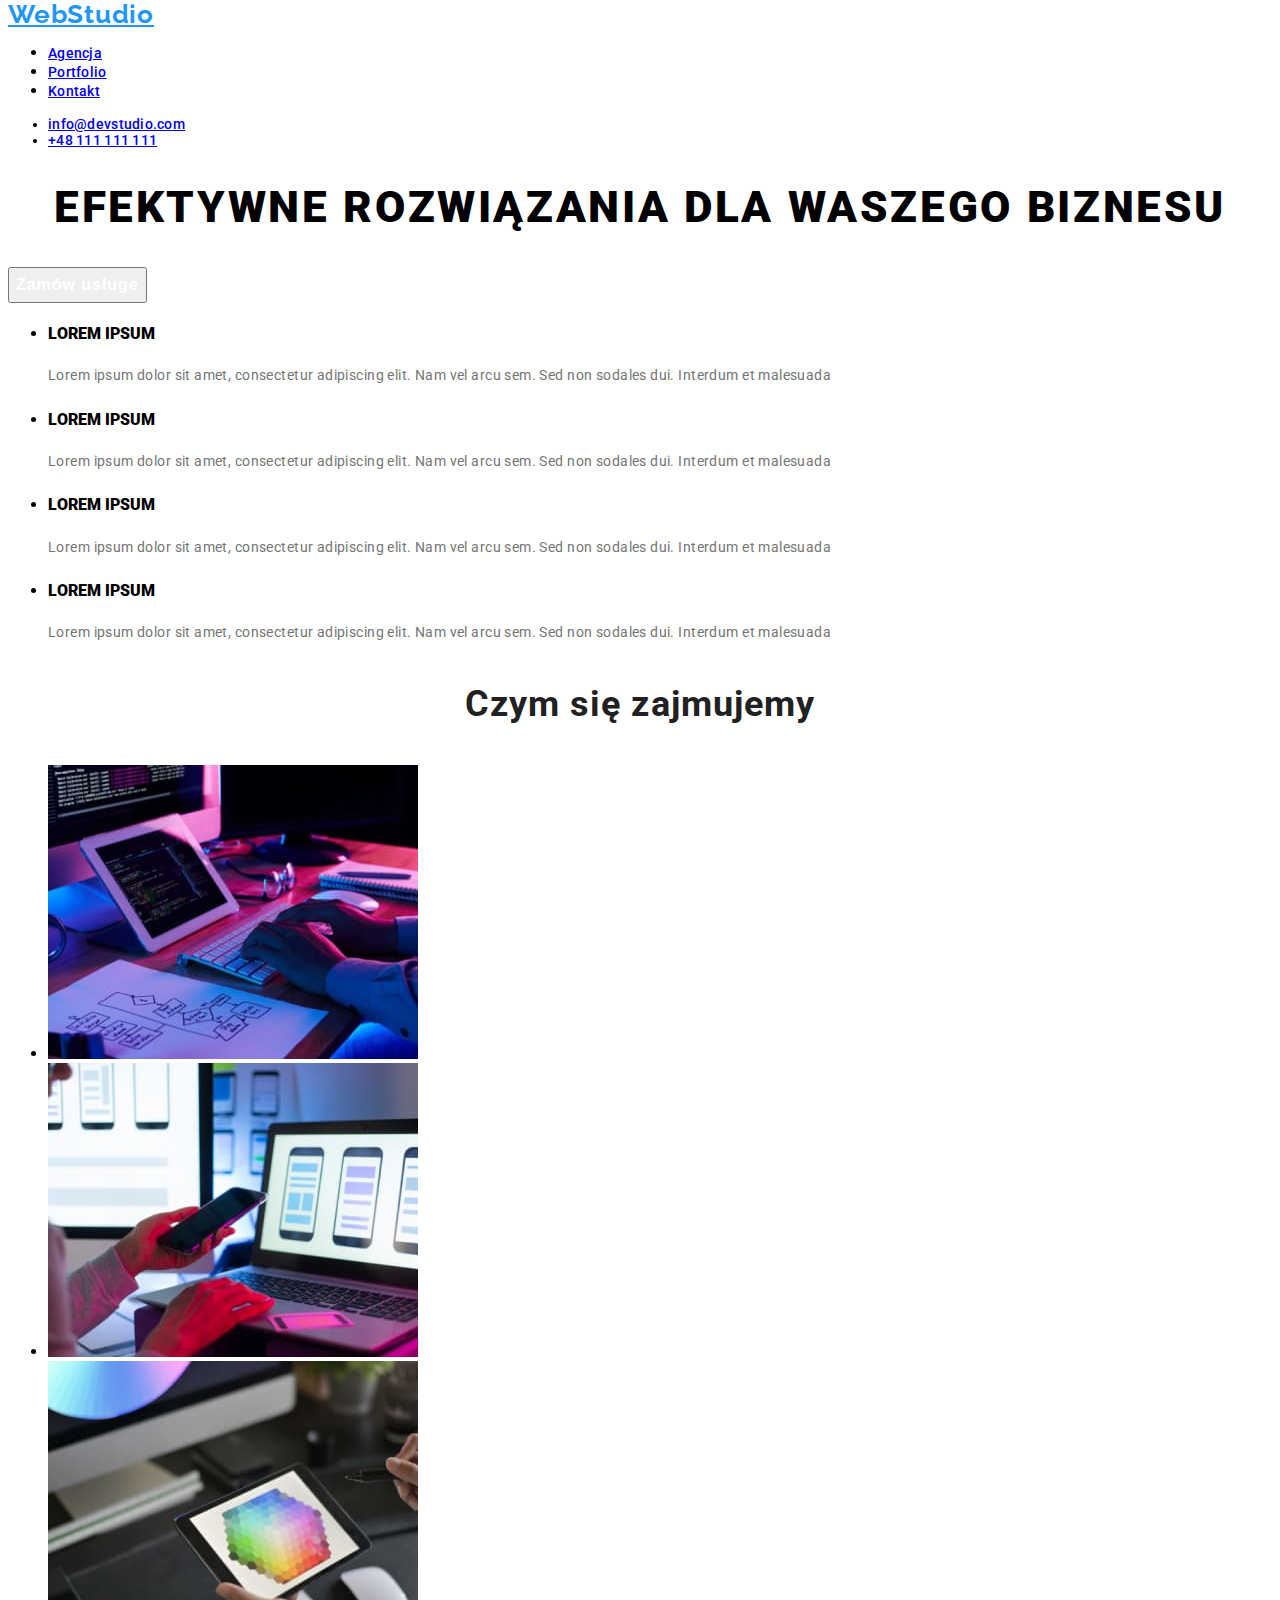
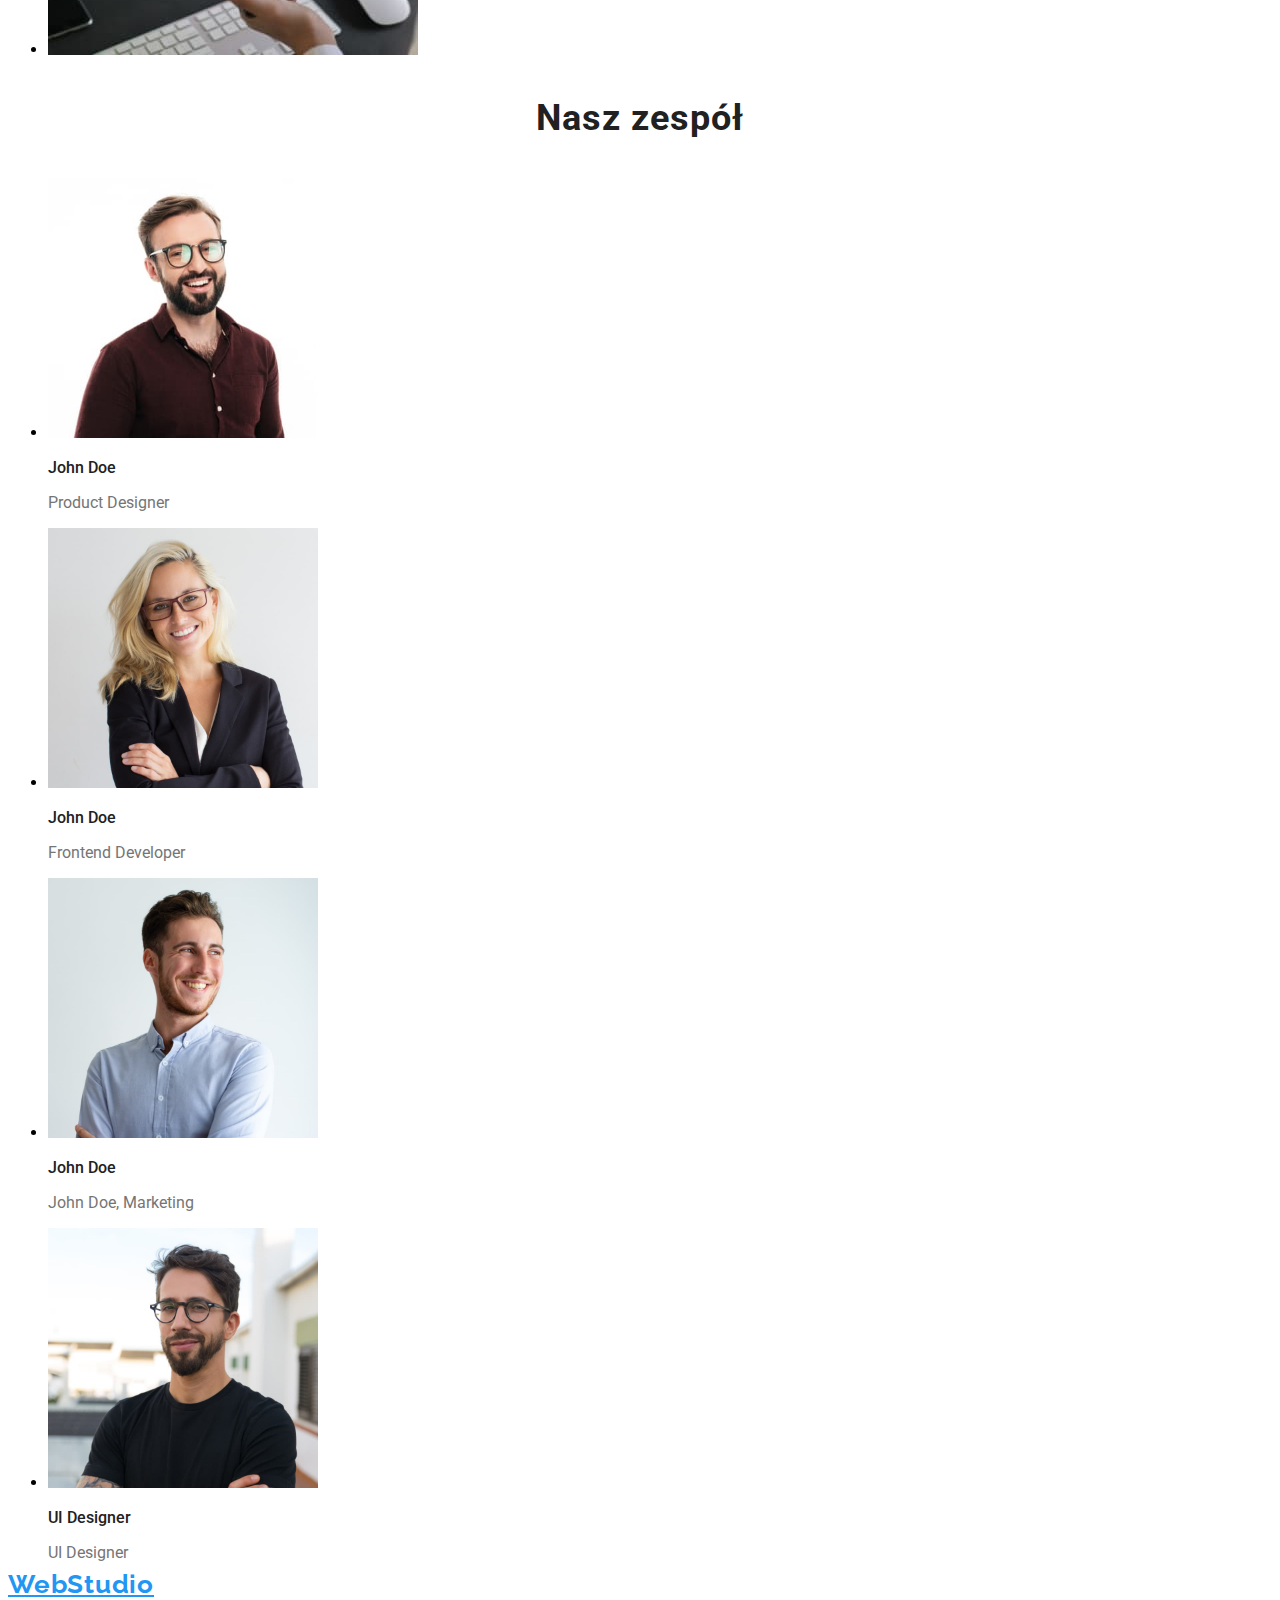
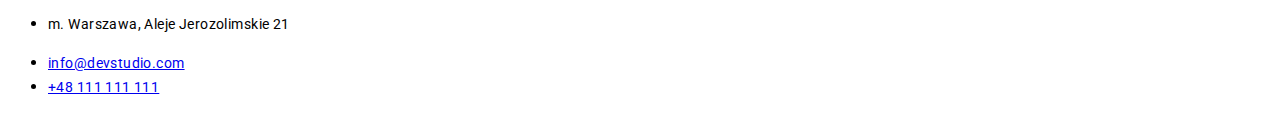
==== index.html @ eb228b07 "finished" ====
<!DOCTYPE html>
<html lang="pl">
  <head>
    <meta charset="UTF-8" />
    <meta http-equiv="X-UA-Compatible" content="IE=edge" />
    <meta name="viewport" content="width=device-width, initial-scale=1.0" />
    <title>Document</title>   
    <link rel="preconnect" href="https://fonts.googleapis.com">
<link rel="preconnect" href="https://fonts.gstatic.com" crossorigin>
<link href="https://fonts.googleapis.com/css2?family=Raleway:wght@700&family=Roboto:wght@400;500;700;900&display=swap" rel="stylesheet">
     <link rel="stylesheet" href="/css/style.css">    
  </head>


  <body>
    <header class="header">
      <a class="navigation-logo" href="WebStudio">WebStudio</a>
      <nav class="navigation">
        <ul class="navigation-list">
          <li class="navigation-list-item">
            <a class="navigation-list-link" href="#">Agencja</a>
          </li>
          <li class="navigation-list-item">
            <a class="navigation-list-link" href="#">Portfolio</a>
          </li>
          <li class="navigation-list-item">
            <a class="navigation-list-link" href="#">Kontakt</a>
          </li>
        </ul>
      </nav>
      <address class="address">
        <ul class="navigation-address">
          <li class="navigation-address-item">
            <a class="address-mail" href="mailto:info@devstudio.com">info@devstudio.com</a>
          </li>
          <li class="navigation-address-item">
            <a class="address-phone-number" href="tel:+48111111111">+48 111 111 111</a>
          </li>
        </ul>
      </address>      
    </header>

    <main>
      <section>
        <div class="button">
          <h1 class="main-header">EFEKTYWNE ROZWIĄZANIA DLA WASZEGO BIZNESU</h1>
        </div>
        <button class="model-btn" type="button">Zamów usługe</button>
      </section>

      <section class="navigation-advantages">
        <ul class="navigation-advantages-list">
          <li class="navigation-advantages-item">
            <h4 clas="navigation-advantages-h4"><b>LOREM IPSUM</b></h4>
            <p class="navigation-advantages-p">
              Lorem ipsum dolor sit amet, consectetur adipiscing elit. Nam vel
              arcu sem. Sed non sodales dui. Interdum et malesuada
            </p>
          </li>
          <li class="navigation-advantages-item">
            <h4 clas="navigation-advantages-h4"><b>LOREM IPSUM</b></h4>
            <p class="navigation-advantages-p">
              Lorem ipsum dolor sit amet, consectetur adipiscing elit. Nam vel
              arcu sem. Sed non sodales dui. Interdum et malesuada
            </p>
          </li>
          <li class="navigation-advantages-item">
            <h4 clas="navigation-advantages-h4"><b>LOREM IPSUM</b></h4>
            <p class="navigation-advantages-p">
              Lorem ipsum dolor sit amet, consectetur adipiscing elit. Nam vel
              arcu sem. Sed non sodales dui. Interdum et malesuada
            </p>
          </li>
          <li class="navigation-advantages-item">
            <h4 clas="navigation-advantages-h4"><b>LOREM IPSUM</b></h4>
            <p class="navigation-advantages-p">
              Lorem ipsum dolor sit amet, consectetur adipiscing elit. Nam vel
              arcu sem. Sed non sodales dui. Interdum et malesuada
            </p>
          </li>
        </ul>
      </section>

      <section class="what-we-do">
        <h2 class="secondary-header">Czym się zajmujemy</h2>
        <ul class="what-we-do-list">
          <li class="what-we-do-item">
            <img class="what-we-do-list-photo" src="images/image1.jpg" alt="kodowanie" width="370" height="294">
          </li>
          <li class="what-we-do-item">
            <img class="what-we-do-list-photo" src="images/image2.jpg" alt="tworzenie aplikacji" width="370" height="294">
          </li class="what-we-do-item">
          <li>
            <img class="what-we-do-list-photo" src="images/image3.jpg" alt="ustawianie kolorów" width="370" height="294">
          </li>
        </ul>
      </section>

      <section class="staff">
        <h2 class="secondary-header">Nasz zespół</h2>
        <ul class="staff-list">
            <li class="staff-list-item">
                <img class="staff-list-img" src="images/image4.jpg" alt="John Doe, Product Designer" width="270" height="260">
                <h3 class="third-header">John Doe</h3>
                <p class="staff_p">Product Designer</p>
            </li>
            <li class="staff-list-item">
                <img class="staff-list-img" src="images/image5.jpg" alt="John Doe, Frontend Developer" width="270" height="260">
                <h3 class="third-header">John Doe</h3>
                <p class="staff_p">Frontend Developer</p>
            </li>
            <li class="staff-list-item">
                <img class="staff-list-img" src="images/image6.jpg" alt="John Doe, Marketing" width="270" height="260">
                <h3 class="third-header">John Doe</h3>
                <p class="staff_p">John Doe, Marketing</p>
            </li>
            <li class="staff-list-item">
                <img class="staff-list-img" src="images/image7.jpg" alt="John Doe, UI Designer" width="270" height="260">
                <h3 class="third-header">UI Designer</h3>
                <p class="staff_p">UI Designer</p>
            </li>
        </ul>        
      </section>
    </main>

    <footer class="footer">
        <a class="navigation-logo" href="WebStudio">WebStudio</a>
      <address class="footer_address">
        <ul class="footer_list">
          <li class="footer_list_item"><p class="footer-address">m. Warszawa, Aleje Jerozolimskie 21</p></li>
          <li class="footer_list_item"><a class="footet-mail" href="mailto:info@devstudio.com">info@devstudio.com</a></li>
          <li class="footer_list_item"><a class="footet-mail" href="tel:+48111111111">+48 111 111 111</a></li>
        </ul>
      </address>
    </footer>
  </body>
</html>
---- css/style.css ----
:root{
    --font-family: 'Roboto', sans-serif;
    --secondary-font:'Raleway', sans-serif;
    --main-color: #2196F3;
}

body{
   font-family: var(--font-family); 
}

/*================COMPONENTS================ */
.model-btn{
    /* font-family: Roboto;     */
    font-weight: bold;
    font-size: 16px;
    line-height: 1.875;

    /* identical to box height, or 187% */
    display: flex;
    align-items: center;
    text-align: center;
    letter-spacing: 0.06em;

    color: #FFFFFF;
}

.secondary-header{
    /* font-family: Roboto; */
    font-style: normal;
    font-weight: bold;
    font-size: 36px;
    line-height: 1.666;
    text-align: center;
    letter-spacing: 0.03em;
    color: #212121;
}

/*================END COMPONENTS================ */


/*================HEADER================ */

.navigation-logo {
    font-family: var(--secondary-font);
    font-style: normal;
    font-weight: bold;
    font-size: 26px;
    line-height: 1.192px;    
    /* identical to box height */
    letter-spacing: 0.03em;    
    color: #2196F3;
}

.navigation-list-link,
.address{  
    /* font-family: Roboto;    */
    font-weight: 500;
    font-size: 14px;
    line-height: 1.143;
    letter-spacing: 0.02em;
    /* color: #2196F3; */
}



.navigation-list-link:hover,
.navigation-list-link:focus,
.address-mail:hover,
.address-mail:focus,
.address-phone-number:hover,
.address-phone-number:focus{
    color:var(--main-color);
}

.address{
    /* font-family: Roboto; */
    font-style: normal;   
}
/*================END HEADER================ */

/*================BUTTON================ */
.main-header{
/* font-family: Roboto; */
font-style: normal;
font-weight: 900;
font-size: 44px;
line-height: 1.364;

/* or 136% */
text-align: center;
letter-spacing: 0.06em;
text-transform: uppercase;

/* color: #FFFFFF; */
}
/*================END BUTTON================ */

/*================NASZE ATUTY================ */
.navigation-advantages-h4{
    /* font-family: Roboto; */
    font-style: normal;
    font-weight: bold;
    font-size: 14px;
    line-height: 1.43px;
    letter-spacing: 0.03em;
    text-transform: uppercase;
    color: #212121;

}
.navigation-advantages-p{
    /* font-family: Roboto; */
    font-style: normal;
    font-weight: normal;
    font-size: 14px;
    line-height: 1.714;
    /* or 171% */
    letter-spacing: 0.03em;
    color: #757575;
}

/*================END NASZE ATUTY================ */

/*================STAFF================ */

.third-header{   
    font-style: normal;
    font-weight: 500;
    font-size: 16px;
    line-height: 1.187;
    color: #212121;
}

.staff_p{   
    font-style: normal;
    font-weight: normal;
    font-size: 16px;
    line-height: 1.187;

    color: #757575;
}
/*================END STAFF================ */

/*================FOOTER================ */
.footer-address{    
    font-style: normal;
    font-weight: normal;
    font-size: 14px;
    line-height: 1.714;
    /* or 171% */
    letter-spacing: 0.03em;
    /* color: #FFFFFF; */
}

.footet-mail,
.footet-mail{    
    font-style: normal;
    font-weight: normal;
    font-size: 14px;
    line-height: 24px;
    /* or 171% */
    letter-spacing: 0.03em;
    /* color: rgba(255, 255, 255, 0.6); */
}
/*================END FOOTER================ */
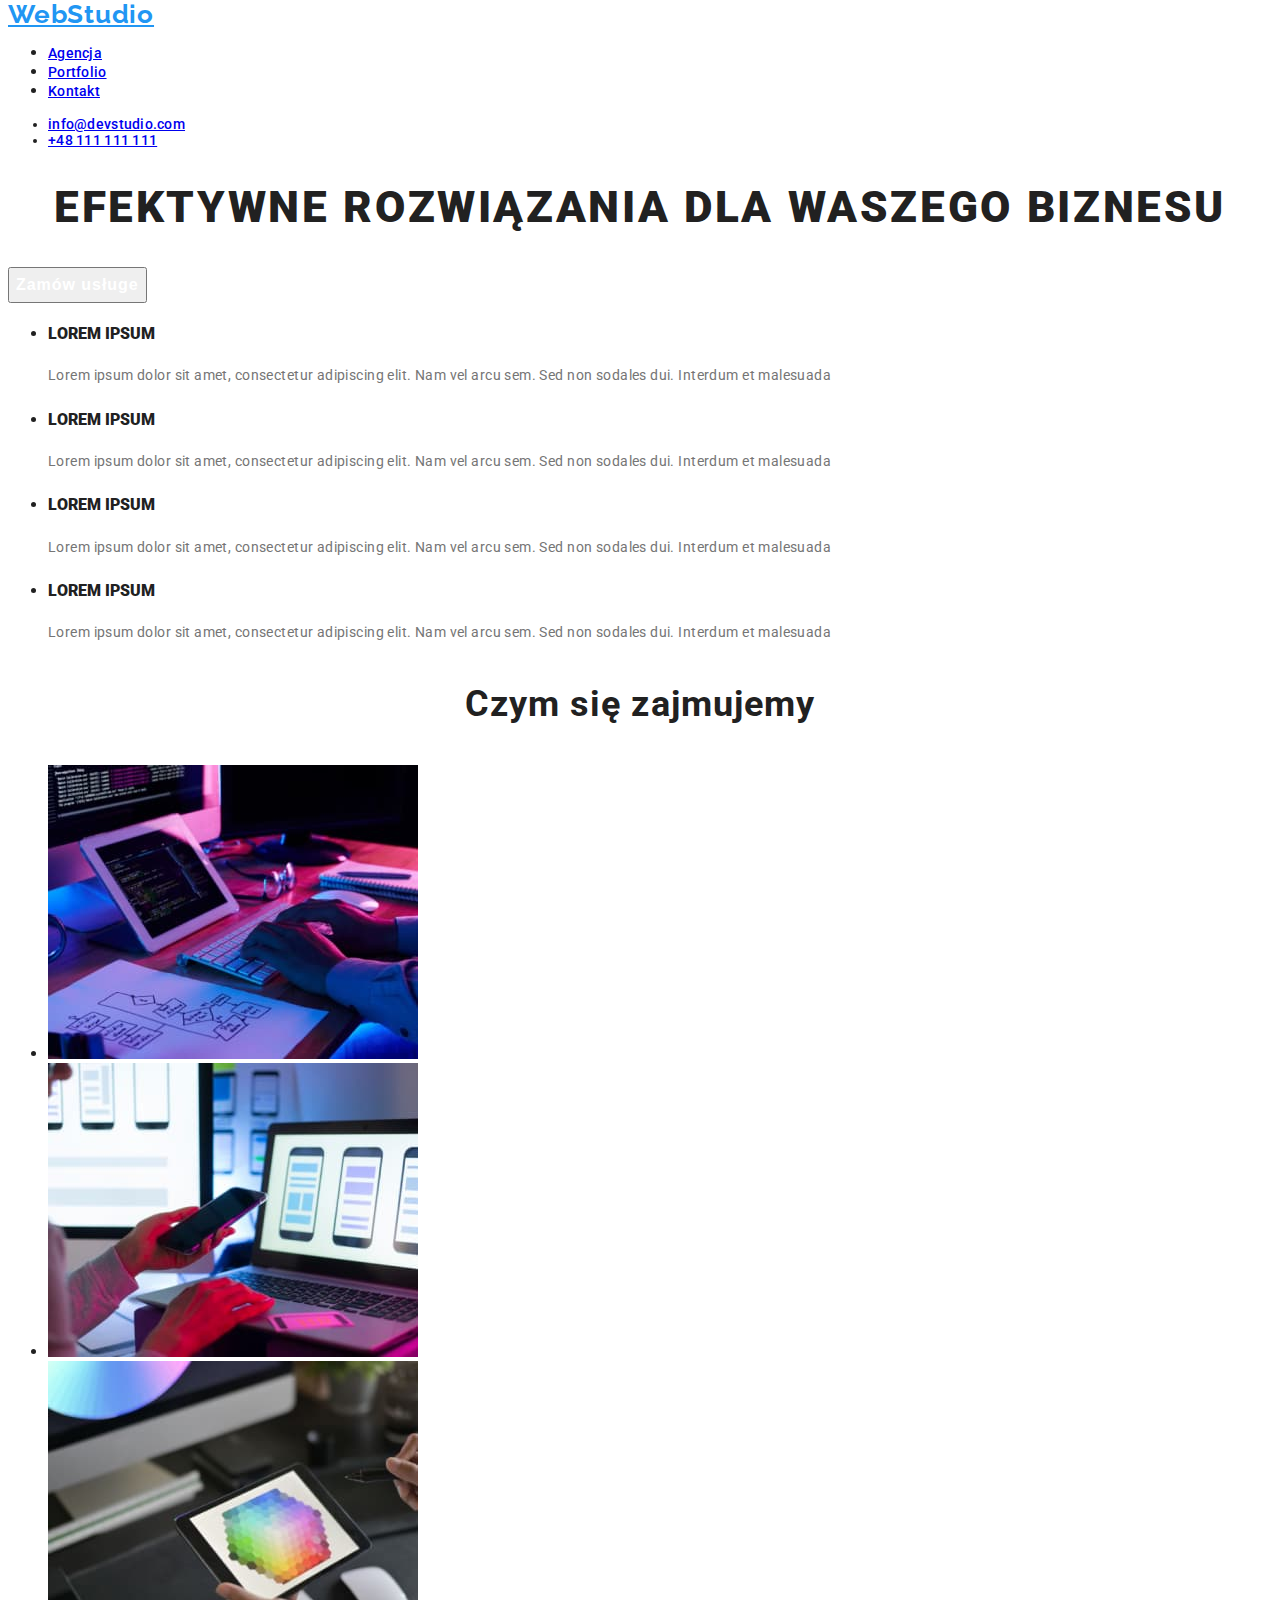
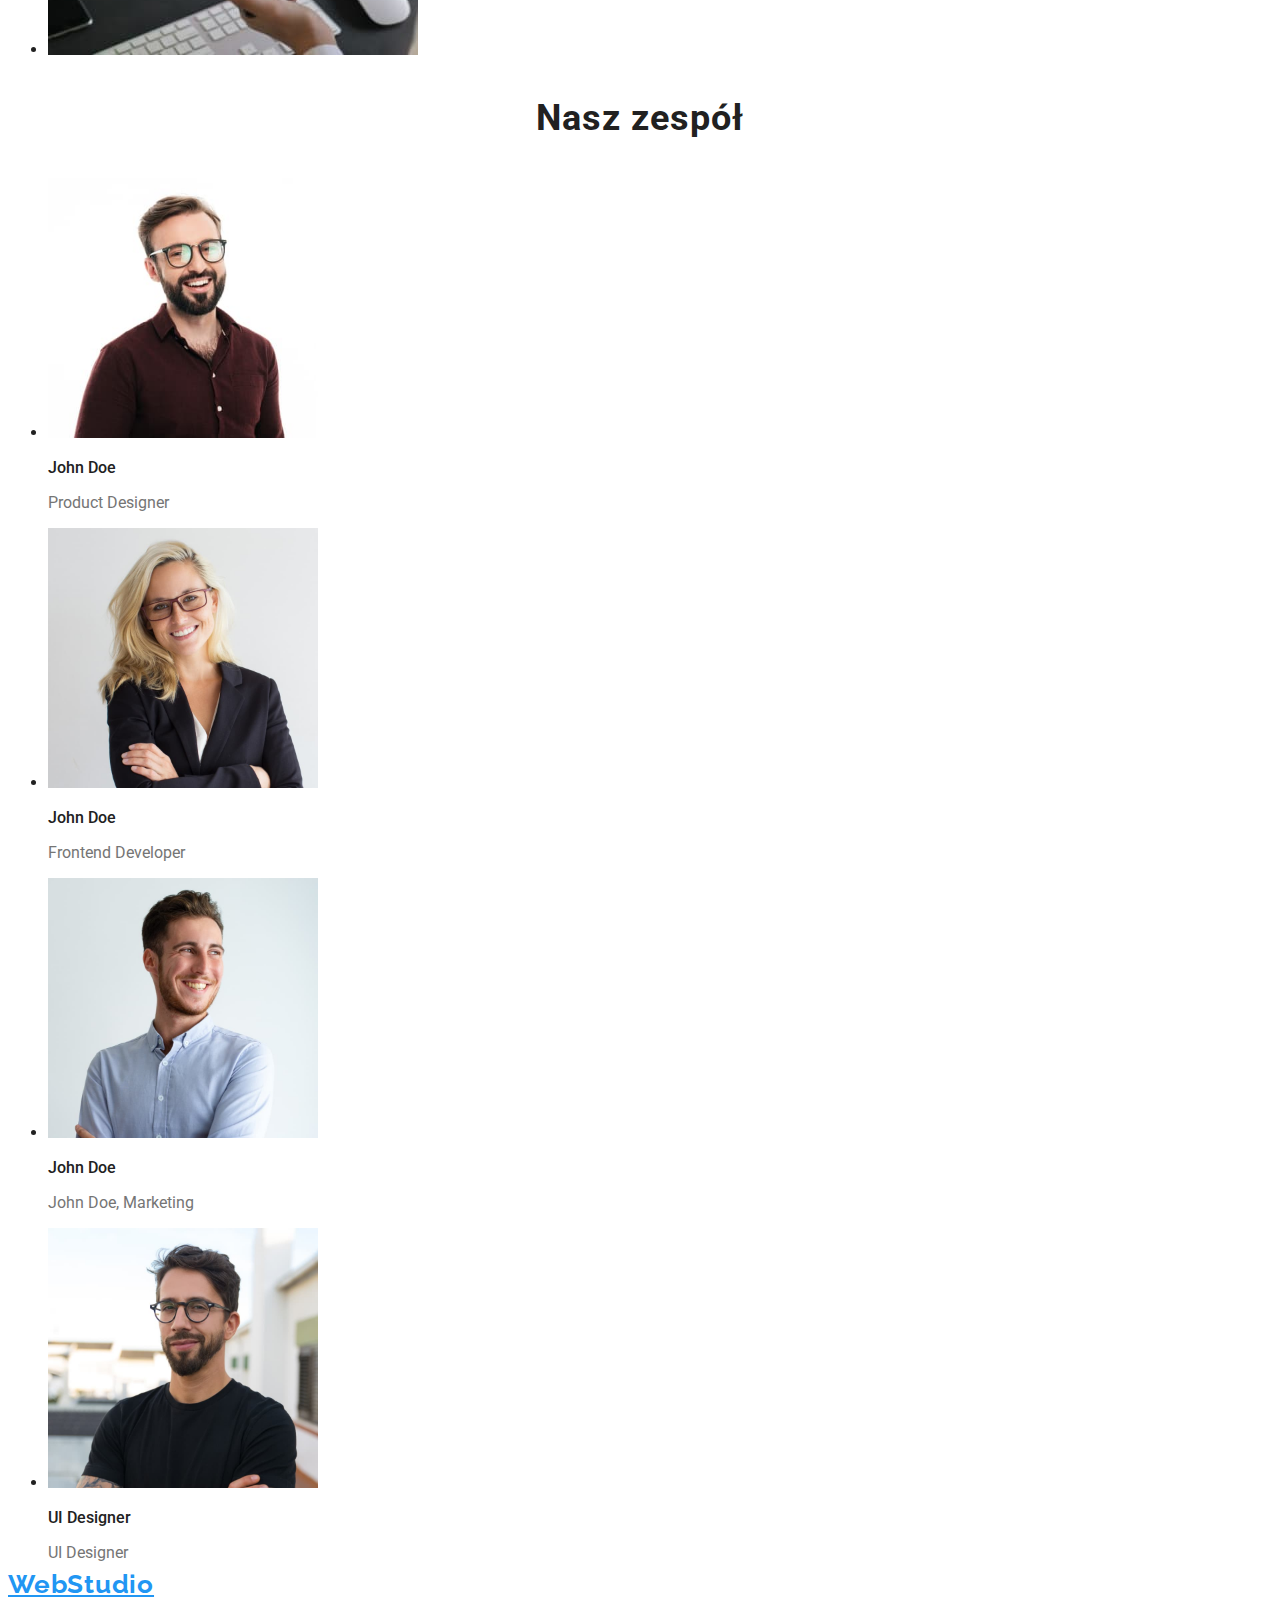
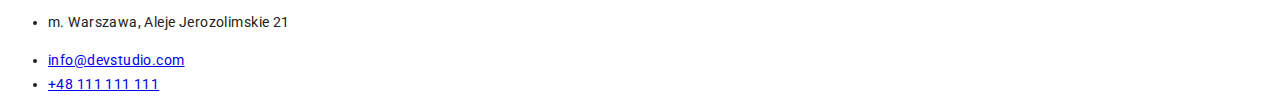
==== commit eb5fde08: "finished" ====
--- a/index.html
+++ b/index.html
@@ -6,8 +6,8 @@
     <meta name="viewport" content="width=device-width, initial-scale=1.0" />
     <title>Document</title>   
     <link rel="preconnect" href="https://fonts.googleapis.com">
-<link rel="preconnect" href="https://fonts.gstatic.com" crossorigin>
-<link href="https://fonts.googleapis.com/css2?family=Raleway:wght@700&family=Roboto:wght@400;500;700;900&display=swap" rel="stylesheet">
+    <link rel="preconnect" href="https://fonts.gstatic.com" crossorigin>
+    <link href="https://fonts.googleapis.com/css2?family=Raleway:wght@700&family=Roboto:wght@400;500;700;900&display=swap" rel="stylesheet">
      <link rel="stylesheet" href="/css/style.css">    
   </head>
 
@@ -128,8 +128,8 @@
       <address class="footer_address">
         <ul class="footer_list">
           <li class="footer_list_item"><p class="footer-address">m. Warszawa, Aleje Jerozolimskie 21</p></li>
-          <li class="footer_list_item"><a class="footet-mail" href="mailto:info@devstudio.com">info@devstudio.com</a></li>
-          <li class="footer_list_item"><a class="footet-mail" href="tel:+48111111111">+48 111 111 111</a></li>
+          <li class="footer_list_item"><a class="footer-mail" href="mailto:info@devstudio.com">info@devstudio.com</a></li>
+          <li class="footer_list_item"><a class="footer-phone-number" href="tel:+48111111111">+48 111 111 111</a></li>
         </ul>
       </address>
     </footer>
--- a/css/style.css
+++ b/css/style.css
@@ -6,6 +6,7 @@
 
 body{
    font-family: var(--font-family); 
+   color: #212121;
 }
 
 /*================COMPONENTS================ */
@@ -68,7 +69,11 @@
 .address-mail:hover,
 .address-mail:focus,
 .address-phone-number:hover,
-.address-phone-number:focus{
+.address-phone-number:focus,
+.footer-mail:hover,
+.footer-mail:focus,
+.footer-phone-number:hover,
+.footer-phone-number:focus {
     color:var(--main-color);
 }
 
@@ -104,7 +109,7 @@
     line-height: 1.43px;
     letter-spacing: 0.03em;
     text-transform: uppercase;
-    color: #212121;
+    
 
 }
 .navigation-advantages-p{
@@ -127,7 +132,6 @@
     font-weight: 500;
     font-size: 16px;
     line-height: 1.187;
-    color: #212121;
 }
 
 .staff_p{   
@@ -141,24 +145,21 @@
 /*================END STAFF================ */
 
 /*================FOOTER================ */
-.footer-address{    
+.footer_list{    
     font-style: normal;
     font-weight: normal;
     font-size: 14px;
     line-height: 1.714;
     /* or 171% */
     letter-spacing: 0.03em;
-    /* color: #FFFFFF; */
+   
 }
+/* .footer-address{
+    color: #FFFFFF;
+} */
+/* .footer-mail,
+.footer-phone-number{
+color: rgba(255, 255, 255, 0.6);
+} */
 
-.footet-mail,
-.footet-mail{    
-    font-style: normal;
-    font-weight: normal;
-    font-size: 14px;
-    line-height: 24px;
-    /* or 171% */
-    letter-spacing: 0.03em;
-    /* color: rgba(255, 255, 255, 0.6); */
-}
 /*================END FOOTER================ */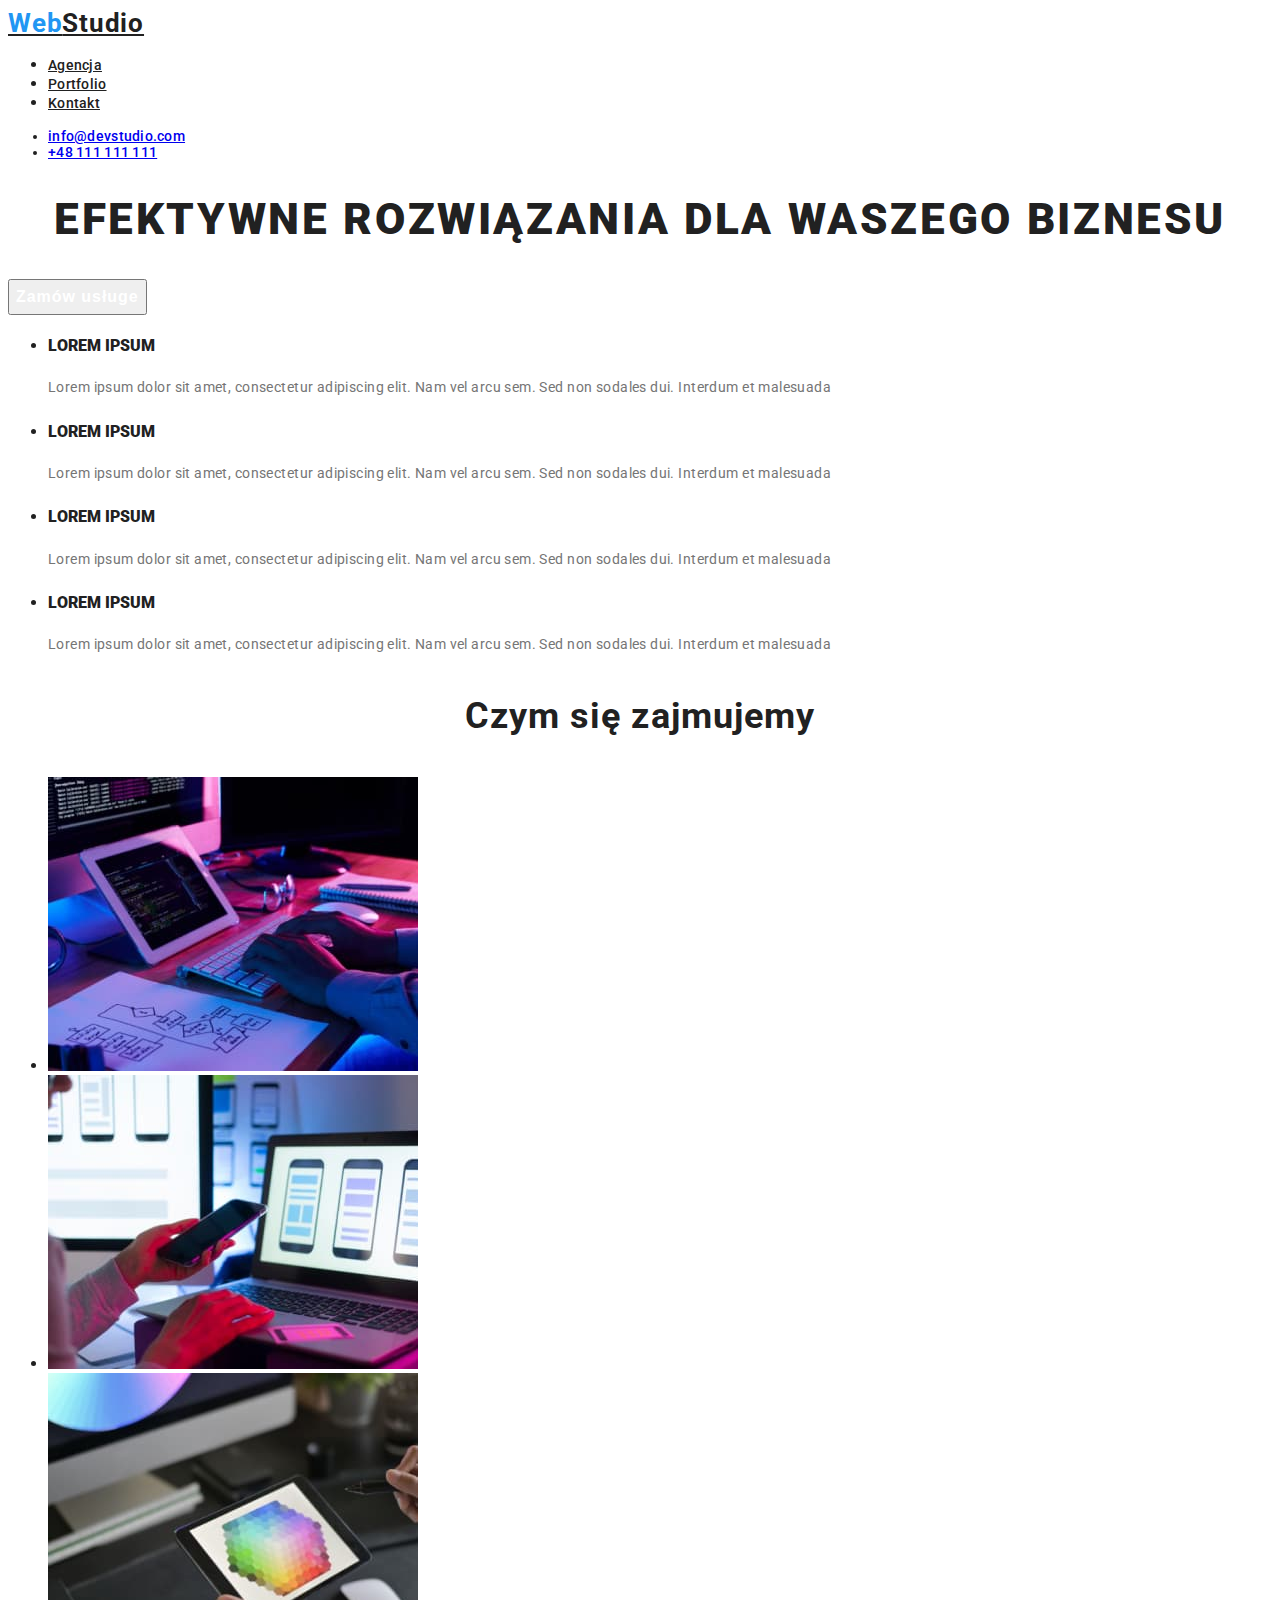
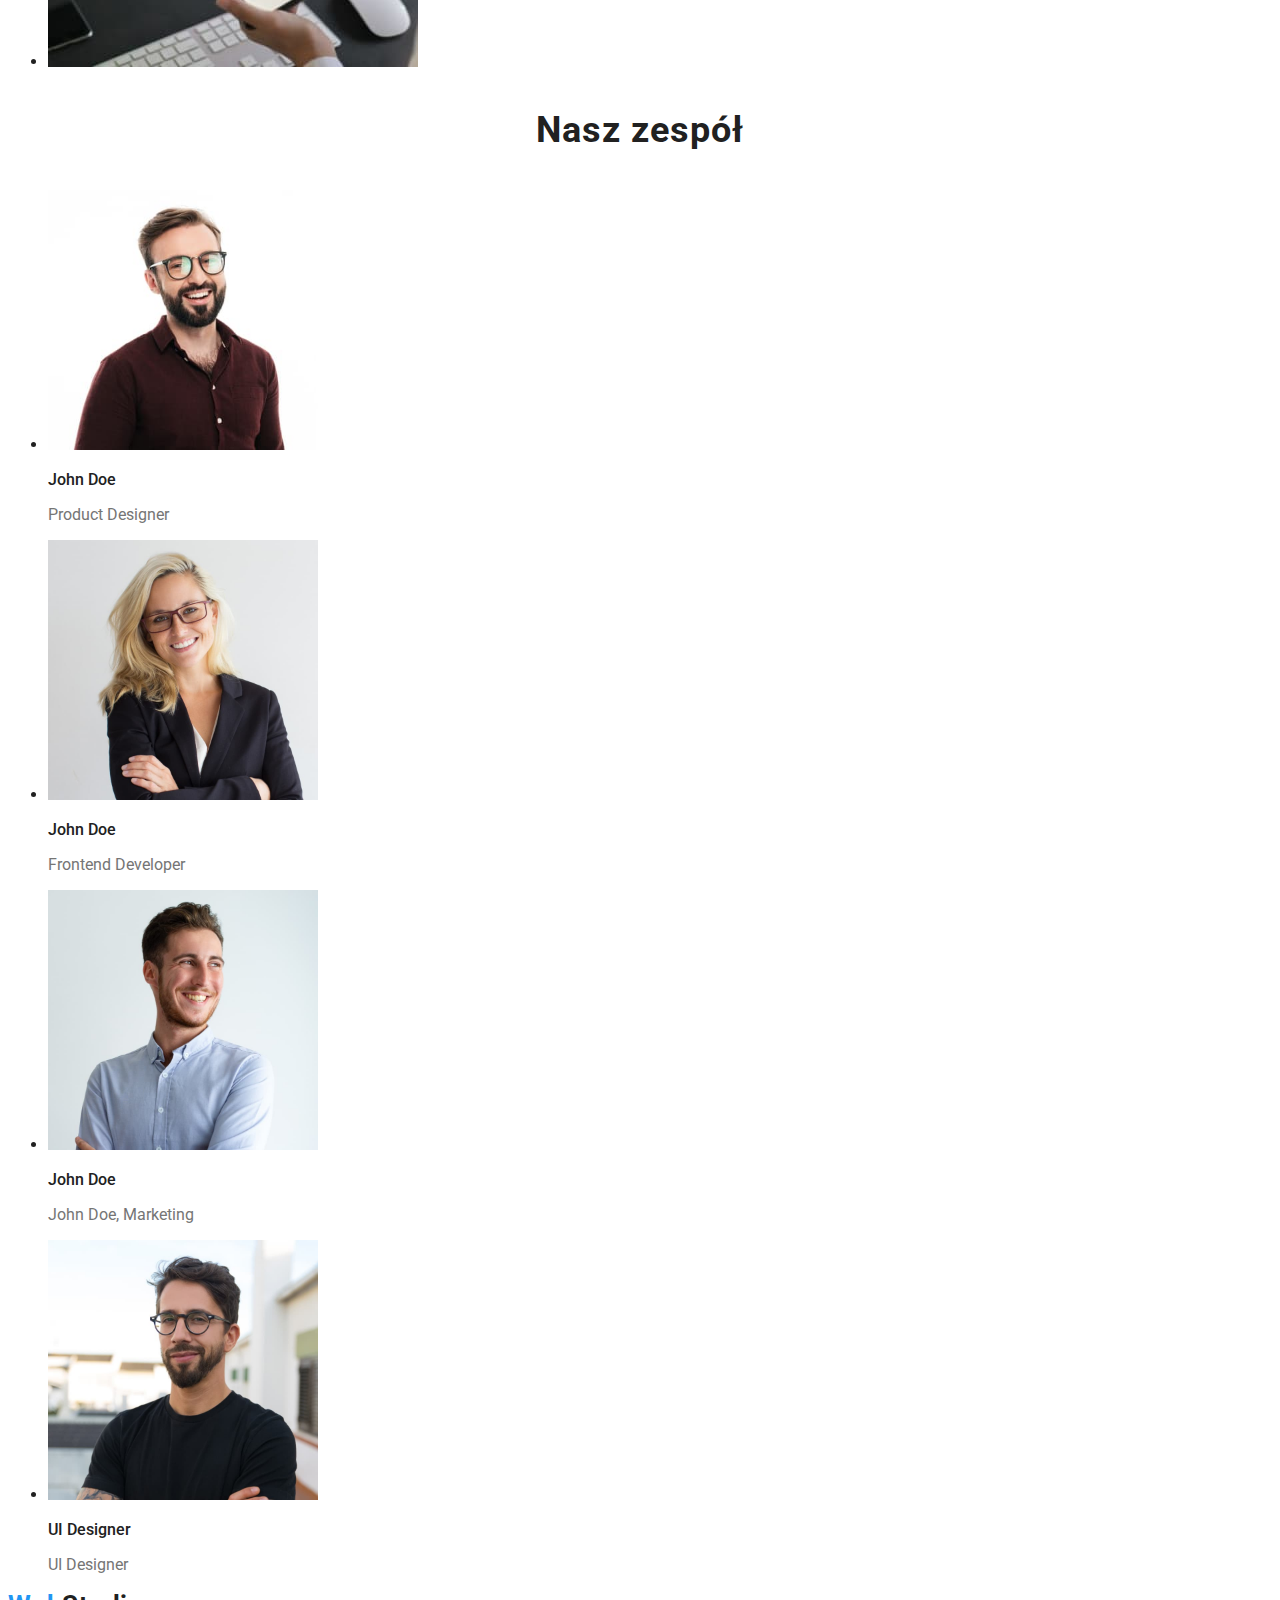
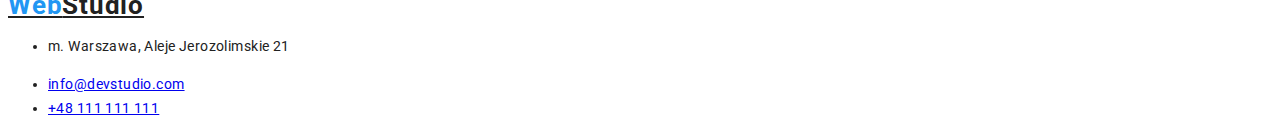
==== commit 7fdbe775: "finished" ====
--- a/index.html
+++ b/index.html
@@ -14,14 +14,14 @@
 
   <body>
     <header class="header">
-      <a class="navigation-logo" href="WebStudio">WebStudio</a>
+      <a class="navigation-logo" href="index.html"><span class="navigation-logo-color">Web</span>Studio</a>      
       <nav class="navigation">
         <ul class="navigation-list">
           <li class="navigation-list-item">
             <a class="navigation-list-link" href="#">Agencja</a>
           </li>
           <li class="navigation-list-item">
-            <a class="navigation-list-link" href="#">Portfolio</a>
+            <a class="navigation-list-link" href="portolio.html">Portfolio</a>
           </li>
           <li class="navigation-list-item">
             <a class="navigation-list-link" href="#">Kontakt</a>
@@ -124,7 +124,7 @@
     </main>
 
     <footer class="footer">
-        <a class="navigation-logo" href="WebStudio">WebStudio</a>
+        <a class="navigation-logo" href="index.html"><span class="navigation-logo-color">Web</span>Studio</a>
       <address class="footer_address">
         <ul class="footer_list">
           <li class="footer_list_item"><p class="footer-address">m. Warszawa, Aleje Jerozolimskie 21</p></li>
--- a/css/style.css
+++ b/css/style.css
@@ -2,11 +2,12 @@
     --font-family: 'Roboto', sans-serif;
     --secondary-font:'Raleway', sans-serif;
     --main-color: #2196F3;
+    --family-color: #212121;
 }
 
 body{
    font-family: var(--font-family); 
-   color: #212121;
+   color: var(--family-color);
 }
 
 /*================COMPONENTS================ */
@@ -33,7 +34,7 @@
     line-height: 1.666;
     text-align: center;
     letter-spacing: 0.03em;
-    color: #212121;
+    /* color: #212121; */
 }
 
 /*================END COMPONENTS================ */
@@ -41,25 +42,28 @@
 
 /*================HEADER================ */
 
-.navigation-logo {
-    font-family: var(--secondary-font);
+.navigation-logo {   
     font-style: normal;
     font-weight: bold;
     font-size: 26px;
-    line-height: 1.192px;    
+    line-height: 1.192;    
     /* identical to box height */
-    letter-spacing: 0.03em;    
-    color: #2196F3;
+    letter-spacing: 0.03em; 
+    color:#212121; 
+    
+    
+}
+.navigation-logo-color{
+    color: var(--main-color);
 }
 
 .navigation-list-link,
-.address{  
-    /* font-family: Roboto;    */
+.address{    
     font-weight: 500;
     font-size: 14px;
     line-height: 1.143;
-    letter-spacing: 0.02em;
-    /* color: #2196F3; */
+    letter-spacing: 0.02em;  
+    color:#212121 
 }
 
 
@@ -78,14 +82,16 @@
 }
 
 .address{
-    /* font-family: Roboto; */
-    font-style: normal;   
+    
+    font-style: normal;  
+    
+    
 }
 /*================END HEADER================ */
 
 /*================BUTTON================ */
 .main-header{
-/* font-family: Roboto; */
+
 font-style: normal;
 font-weight: 900;
 font-size: 44px;
@@ -101,19 +107,17 @@
 /*================END BUTTON================ */
 
 /*================NASZE ATUTY================ */
-.navigation-advantages-h4{
-    /* font-family: Roboto; */
+.navigation-advantages-h4{    
     font-style: normal;
     font-weight: bold;
     font-size: 14px;
-    line-height: 1.43px;
+    line-height: 1.43;
     letter-spacing: 0.03em;
     text-transform: uppercase;
     
 
 }
-.navigation-advantages-p{
-    /* font-family: Roboto; */
+.navigation-advantages-p{    
     font-style: normal;
     font-weight: normal;
     font-size: 14px;
@@ -132,6 +136,7 @@
     font-weight: 500;
     font-size: 16px;
     line-height: 1.187;
+
 }
 
 .staff_p{   
@@ -152,7 +157,7 @@
     line-height: 1.714;
     /* or 171% */
     letter-spacing: 0.03em;
-   
+      
 }
 /* .footer-address{
     color: #FFFFFF;
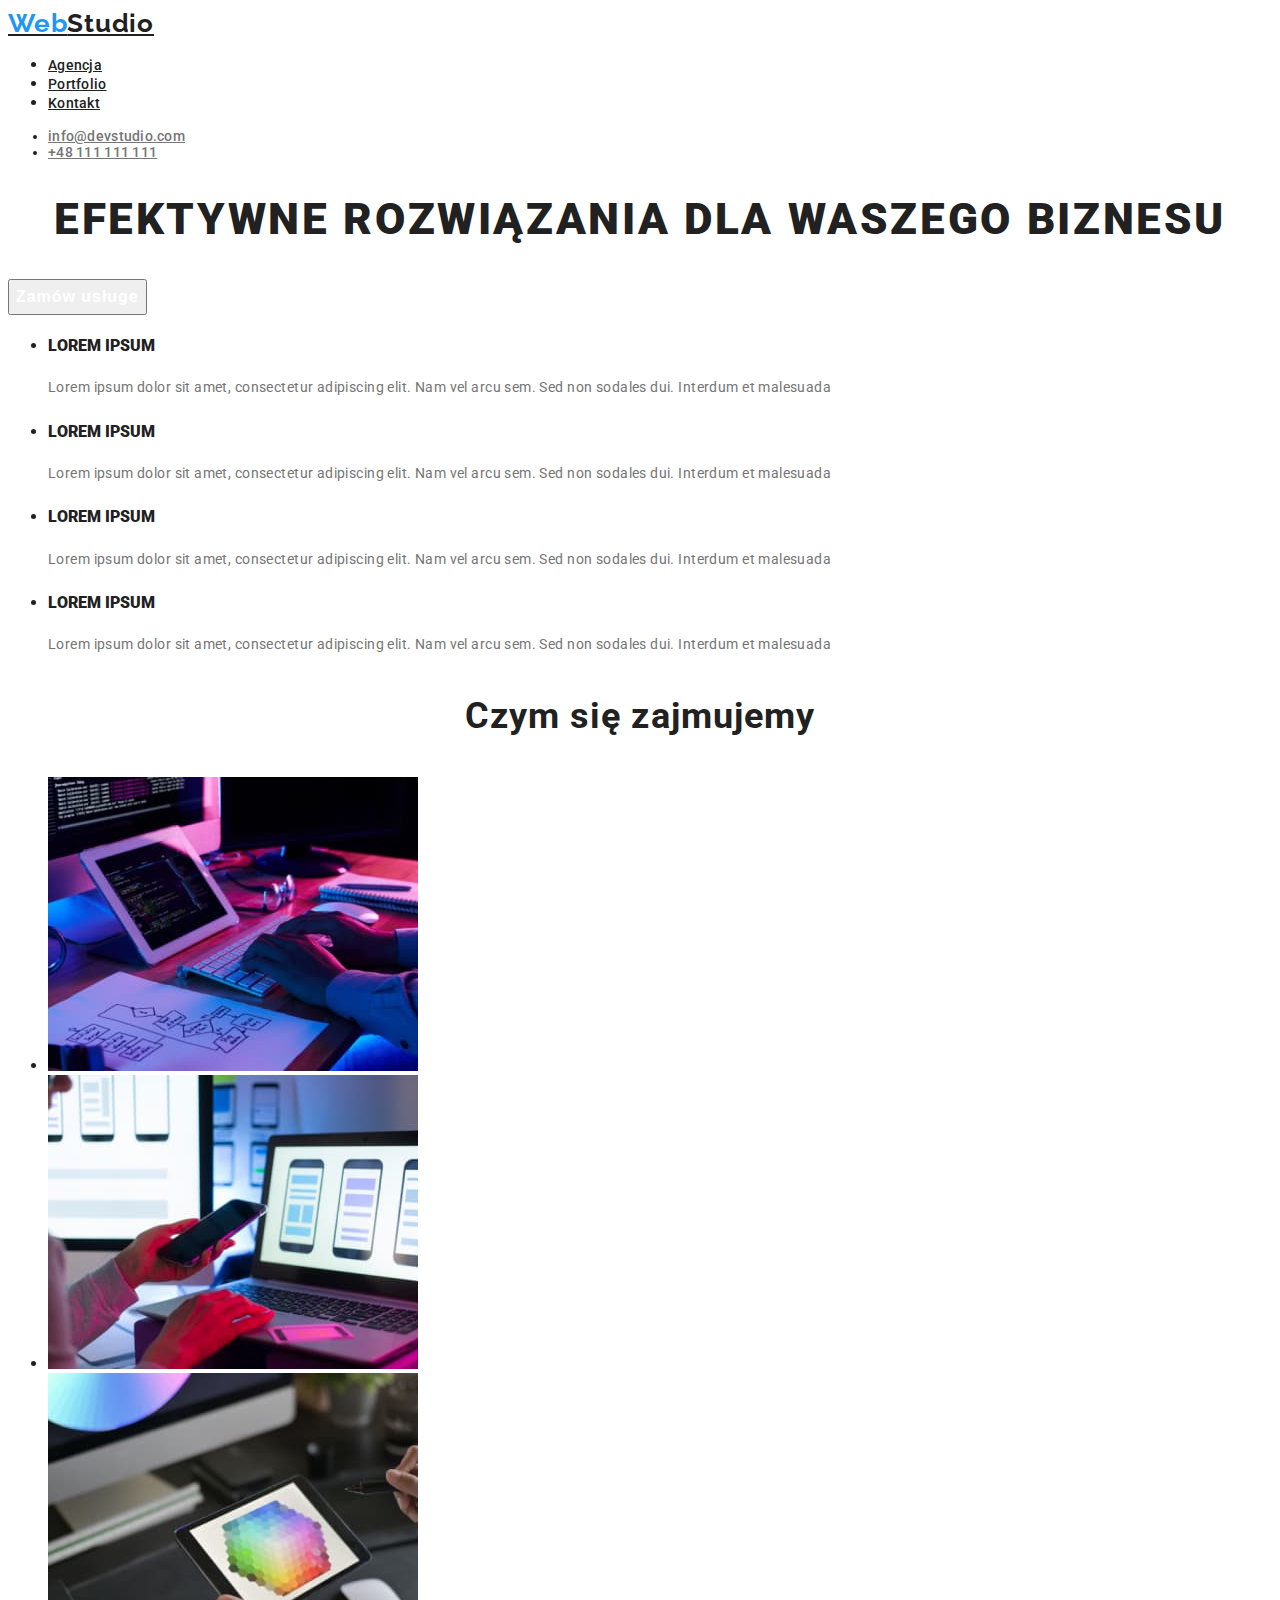
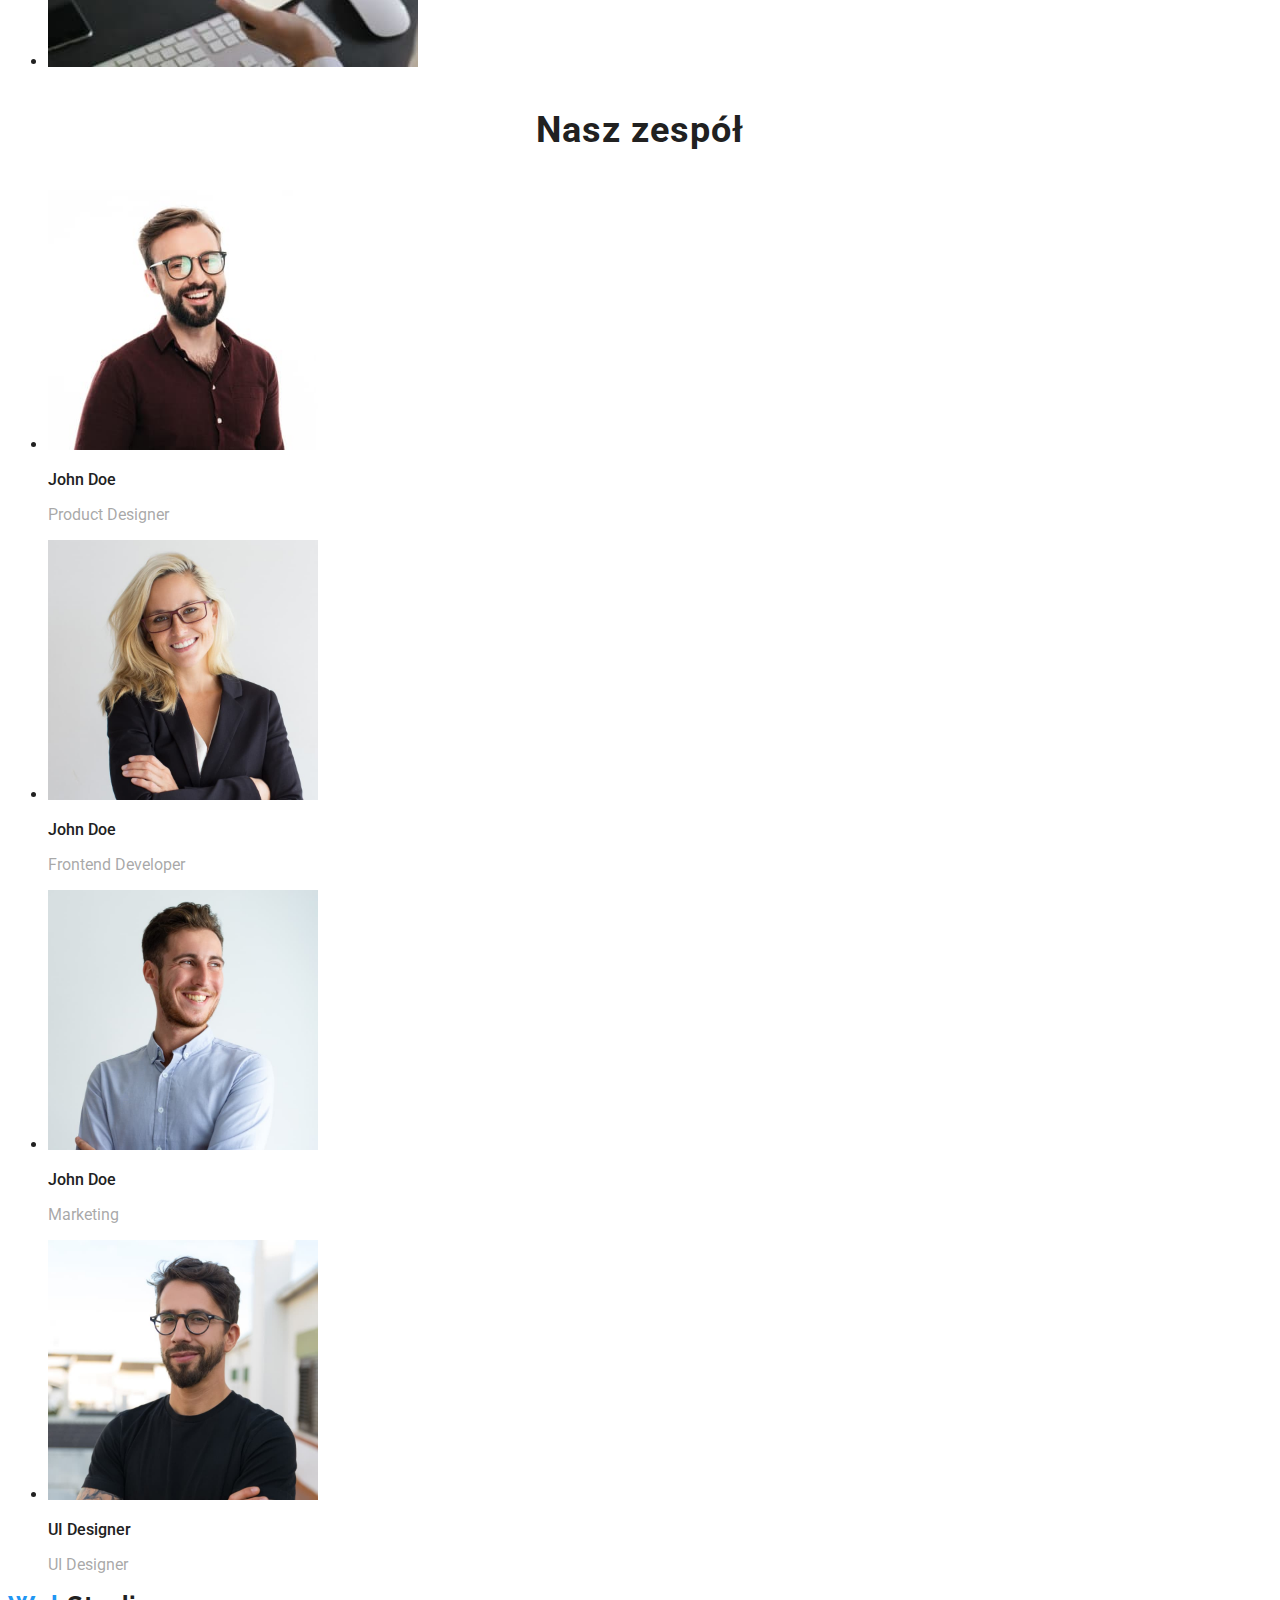
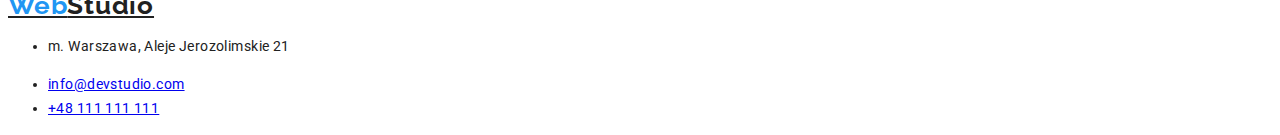
==== commit 5235cf27: "finished" ====
--- a/index.html
+++ b/index.html
@@ -112,7 +112,7 @@
             <li class="staff-list-item">
                 <img class="staff-list-img" src="images/image6.jpg" alt="John Doe, Marketing" width="270" height="260">
                 <h3 class="third-header">John Doe</h3>
-                <p class="staff_p">John Doe, Marketing</p>
+                <p class="staff_p"> Marketing</p>
             </li>
             <li class="staff-list-item">
                 <img class="staff-list-img" src="images/image7.jpg" alt="John Doe, UI Designer" width="270" height="260">
--- a/css/style.css
+++ b/css/style.css
@@ -22,6 +22,7 @@
     align-items: center;
     text-align: center;
     letter-spacing: 0.06em;
+    cursor: pointer;
 
     color: #FFFFFF;
 }
@@ -42,7 +43,8 @@
 
 /*================HEADER================ */
 
-.navigation-logo {   
+.navigation-logo {  
+    font-family: var(--secondary-font); 
     font-style: normal;
     font-weight: bold;
     font-size: 26px;
@@ -77,16 +79,19 @@
 .footer-mail:hover,
 .footer-mail:focus,
 .footer-phone-number:hover,
-.footer-phone-number:focus {
+.footer-phone-number:focus{
     color:var(--main-color);
 }
 
 .address{
-    
-    font-style: normal;  
-    
-    
-}
+    font-style: normal;      
+}
+.address-mail,
+.address-phone-number{
+    color: #757575;
+}
+
+
 /*================END HEADER================ */
 
 /*================BUTTON================ */
@@ -145,7 +150,7 @@
     font-size: 16px;
     line-height: 1.187;
 
-    color: #757575;
+    color: rgba(117, 117, 117, 0.63);
 }
 /*================END STAFF================ */
 
@@ -167,4 +172,31 @@
 color: rgba(255, 255, 255, 0.6);
 } */
 
-/*================END FOOTER================ */+/*================END FOOTER================ */
+
+/*================PORTFOLIO================ */
+.navigation-list-link-portfolio{
+    color: var(--main-color);
+}
+
+.third-header-project{    
+    font-style: normal;
+    font-weight: bold;
+    font-size: 18px;
+    line-height: 2;
+
+    /* identical to box height, or 200% */
+    letter-spacing: 0.06em;
+}
+
+.staff_p-project{
+font-style: normal;
+font-weight: normal;
+font-size: 16px;
+line-height: 30px;
+
+/* identical to box height, or 187% */
+letter-spacing: 0.03em;
+
+color: #757575;
+}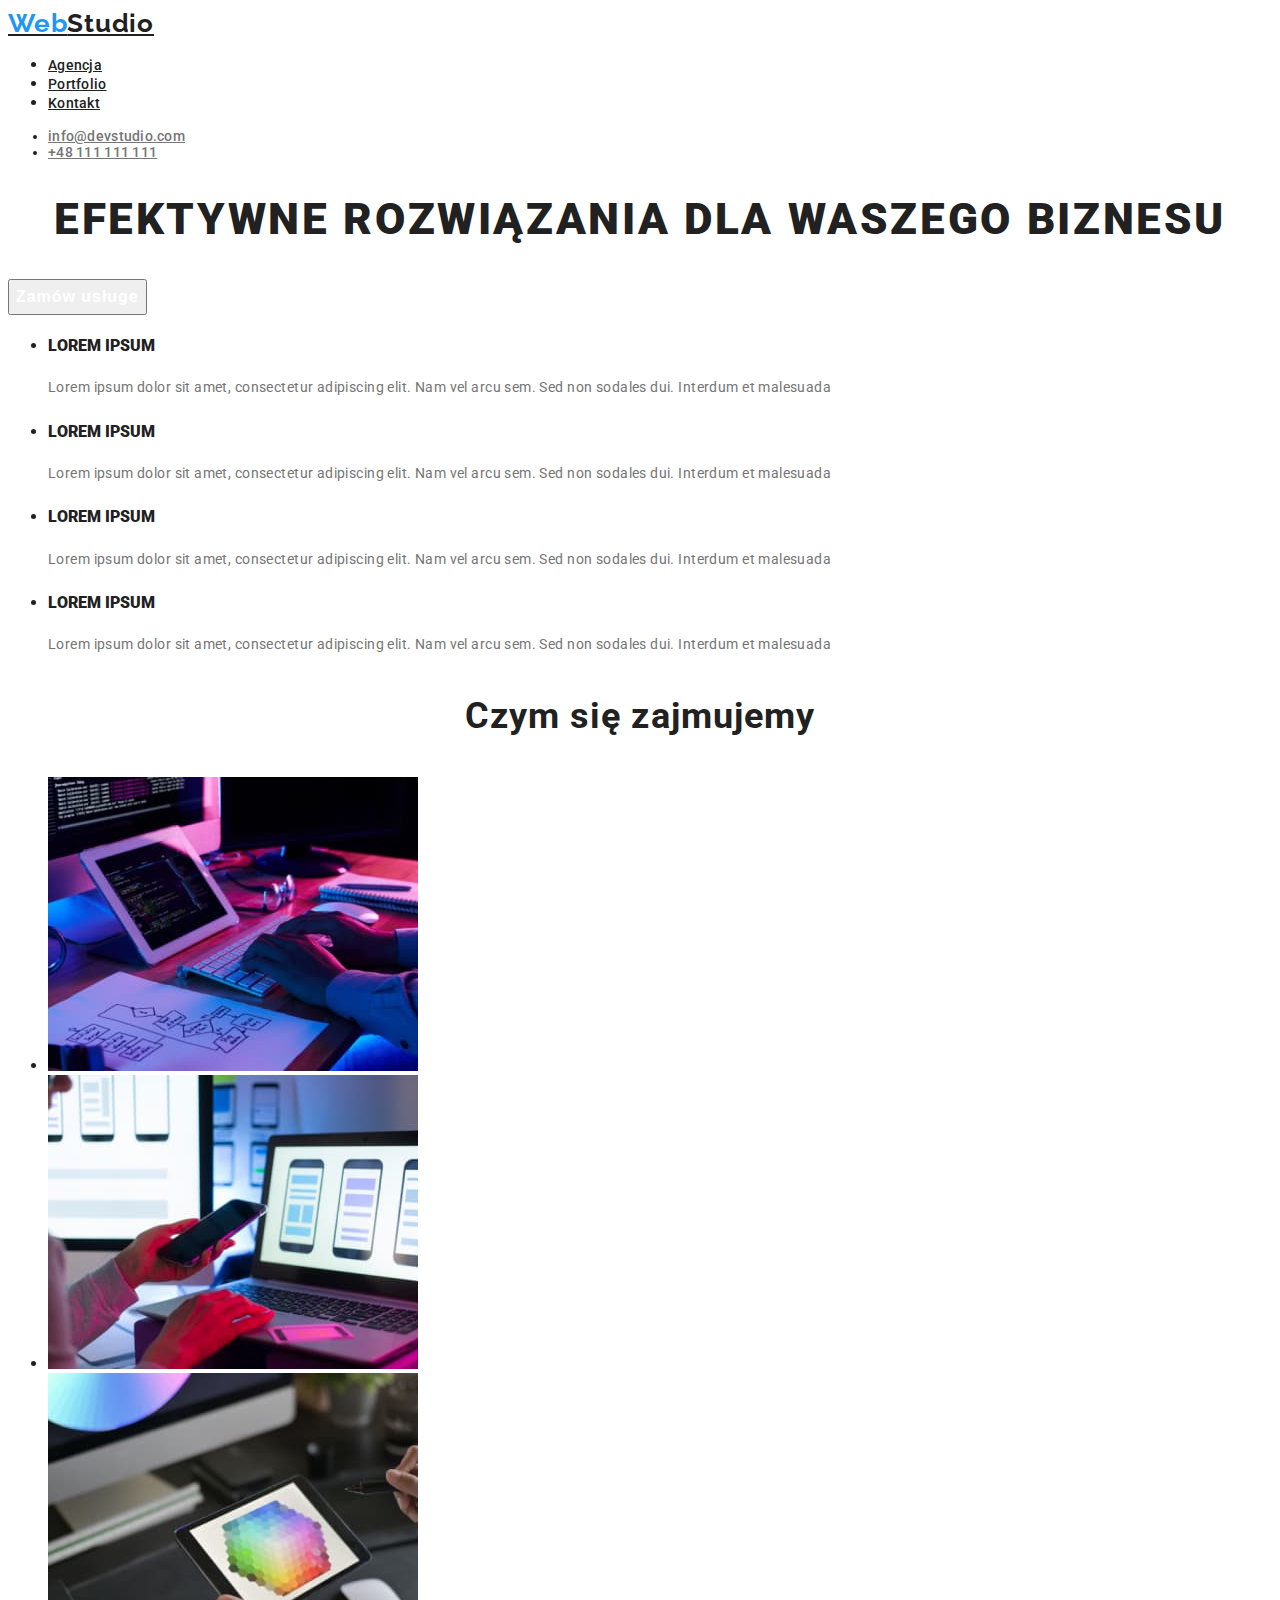
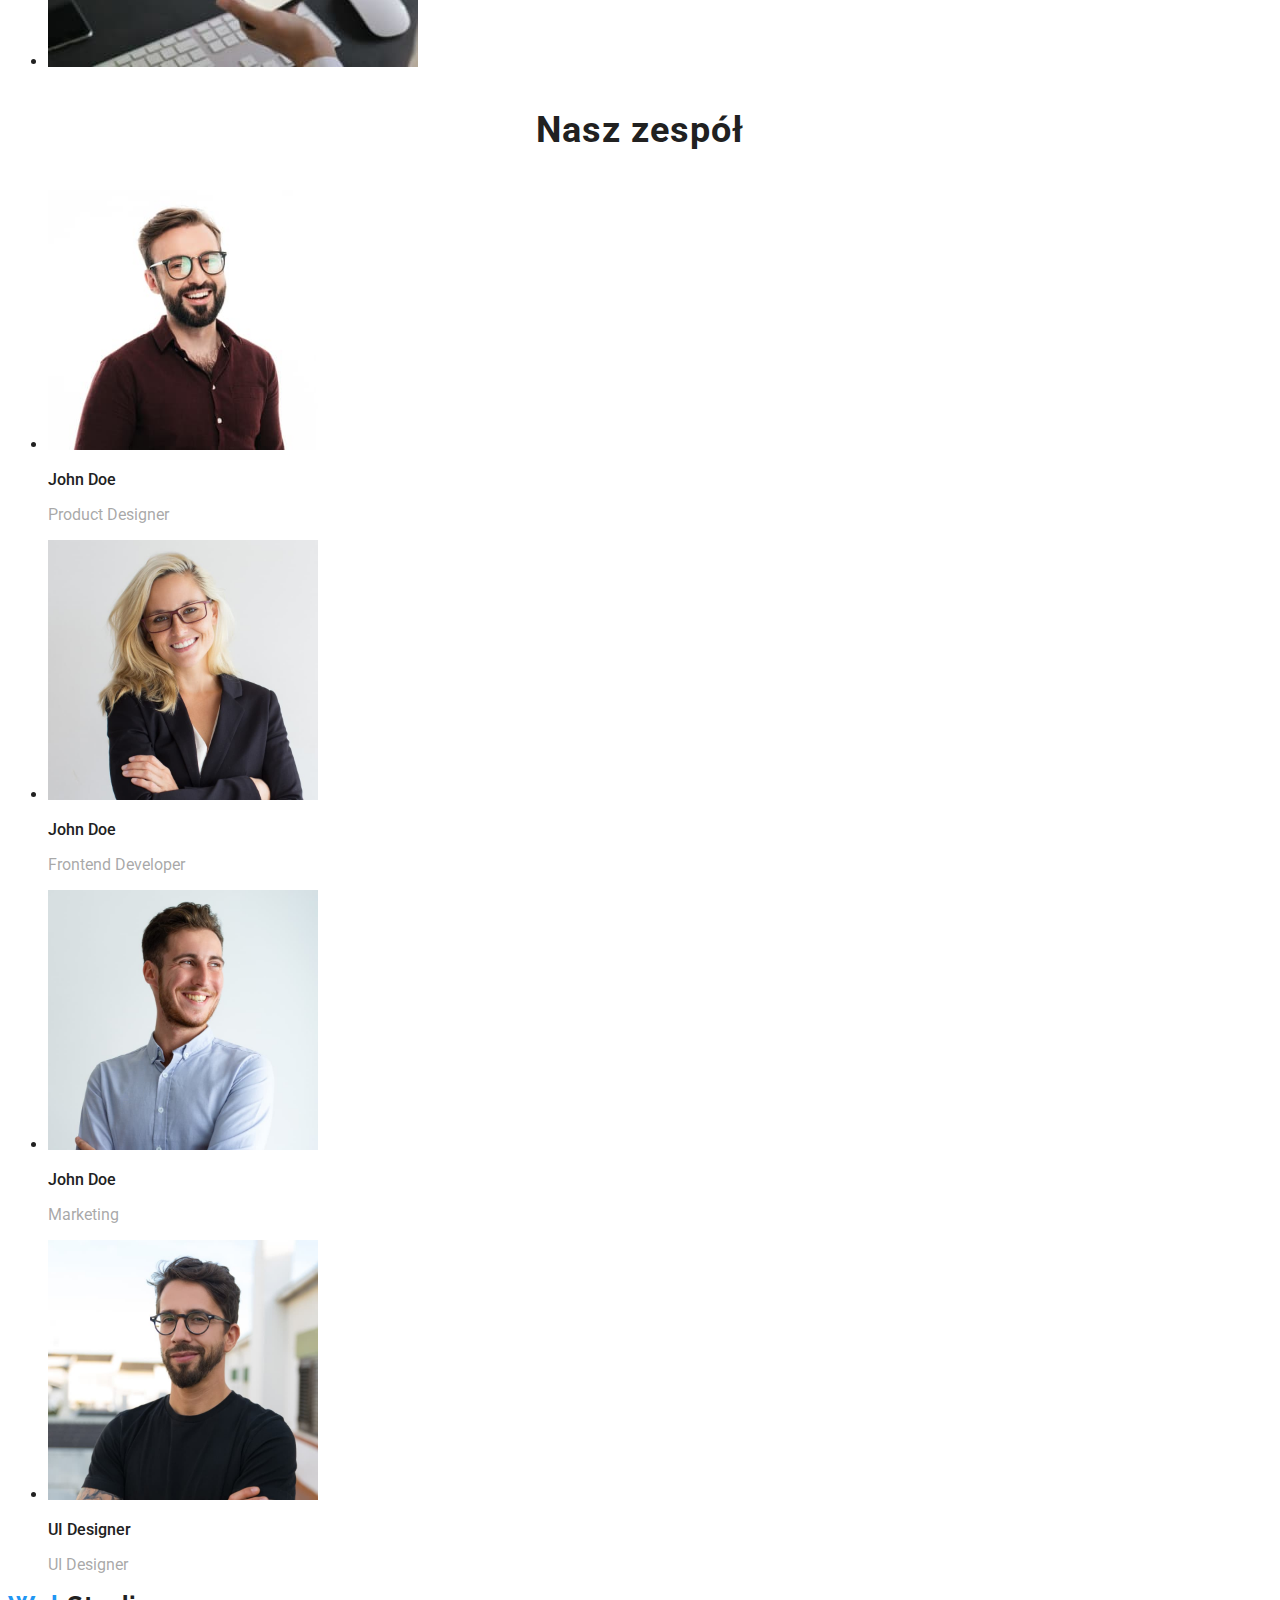
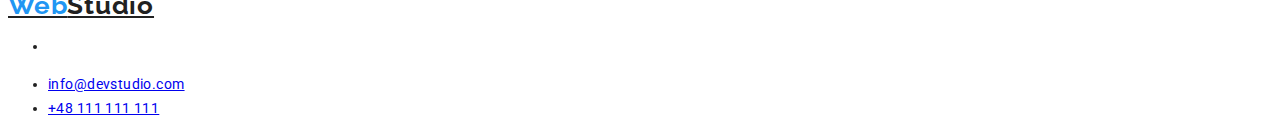
==== commit 0aa279e1: "images name" ====
--- a/index.html
+++ b/index.html
@@ -8,7 +8,7 @@
     <link rel="preconnect" href="https://fonts.googleapis.com">
     <link rel="preconnect" href="https://fonts.gstatic.com" crossorigin>
     <link href="https://fonts.googleapis.com/css2?family=Raleway:wght@700&family=Roboto:wght@400;500;700;900&display=swap" rel="stylesheet">
-     <link rel="stylesheet" href="/css/style.css">    
+     <link rel="stylesheet" href="css/style.css">    
   </head>
 
 
@@ -21,7 +21,7 @@
             <a class="navigation-list-link" href="#">Agencja</a>
           </li>
           <li class="navigation-list-item">
-            <a class="navigation-list-link" href="portolio.html">Portfolio</a>
+            <a class="navigation-list-link" href="portfolio.html">Portfolio</a>
           </li>
           <li class="navigation-list-item">
             <a class="navigation-list-link" href="#">Kontakt</a>
@@ -85,13 +85,13 @@
         <h2 class="secondary-header">Czym się zajmujemy</h2>
         <ul class="what-we-do-list">
           <li class="what-we-do-item">
-            <img class="what-we-do-list-photo" src="images/image1.jpg" alt="kodowanie" width="370" height="294">
+            <img class="what-we-do-list-photo" src="images/image1.jpg" alt="Computer" width="370" height="294">
           </li>
           <li class="what-we-do-item">
-            <img class="what-we-do-list-photo" src="images/image2.jpg" alt="tworzenie aplikacji" width="370" height="294">
+            <img class="what-we-do-list-photo" src="images/image2.jpg" alt="Computer and telephon" width="370" height="294">
           </li class="what-we-do-item">
           <li>
-            <img class="what-we-do-list-photo" src="images/image3.jpg" alt="ustawianie kolorów" width="370" height="294">
+            <img class="what-we-do-list-photo" src="images/image3.jpg" alt="Tablet" width="370" height="294">
           </li>
         </ul>
       </section>
--- a/css/style.css
+++ b/css/style.css
@@ -164,13 +164,13 @@
     letter-spacing: 0.03em;
       
 }
-/* .footer-address{
+.footer-address{
     color: #FFFFFF;
 } */
-/* .footer-mail,
+ .footer-mail,
 .footer-phone-number{
 color: rgba(255, 255, 255, 0.6);
-} */
+}
 
 /*================END FOOTER================ */
 
@@ -193,10 +193,12 @@
 font-style: normal;
 font-weight: normal;
 font-size: 16px;
-line-height: 30px;
+line-height: 1.875;
 
 /* identical to box height, or 187% */
 letter-spacing: 0.03em;
 
 color: #757575;
-}+}
+
+/*================END PORTFOLIO================ */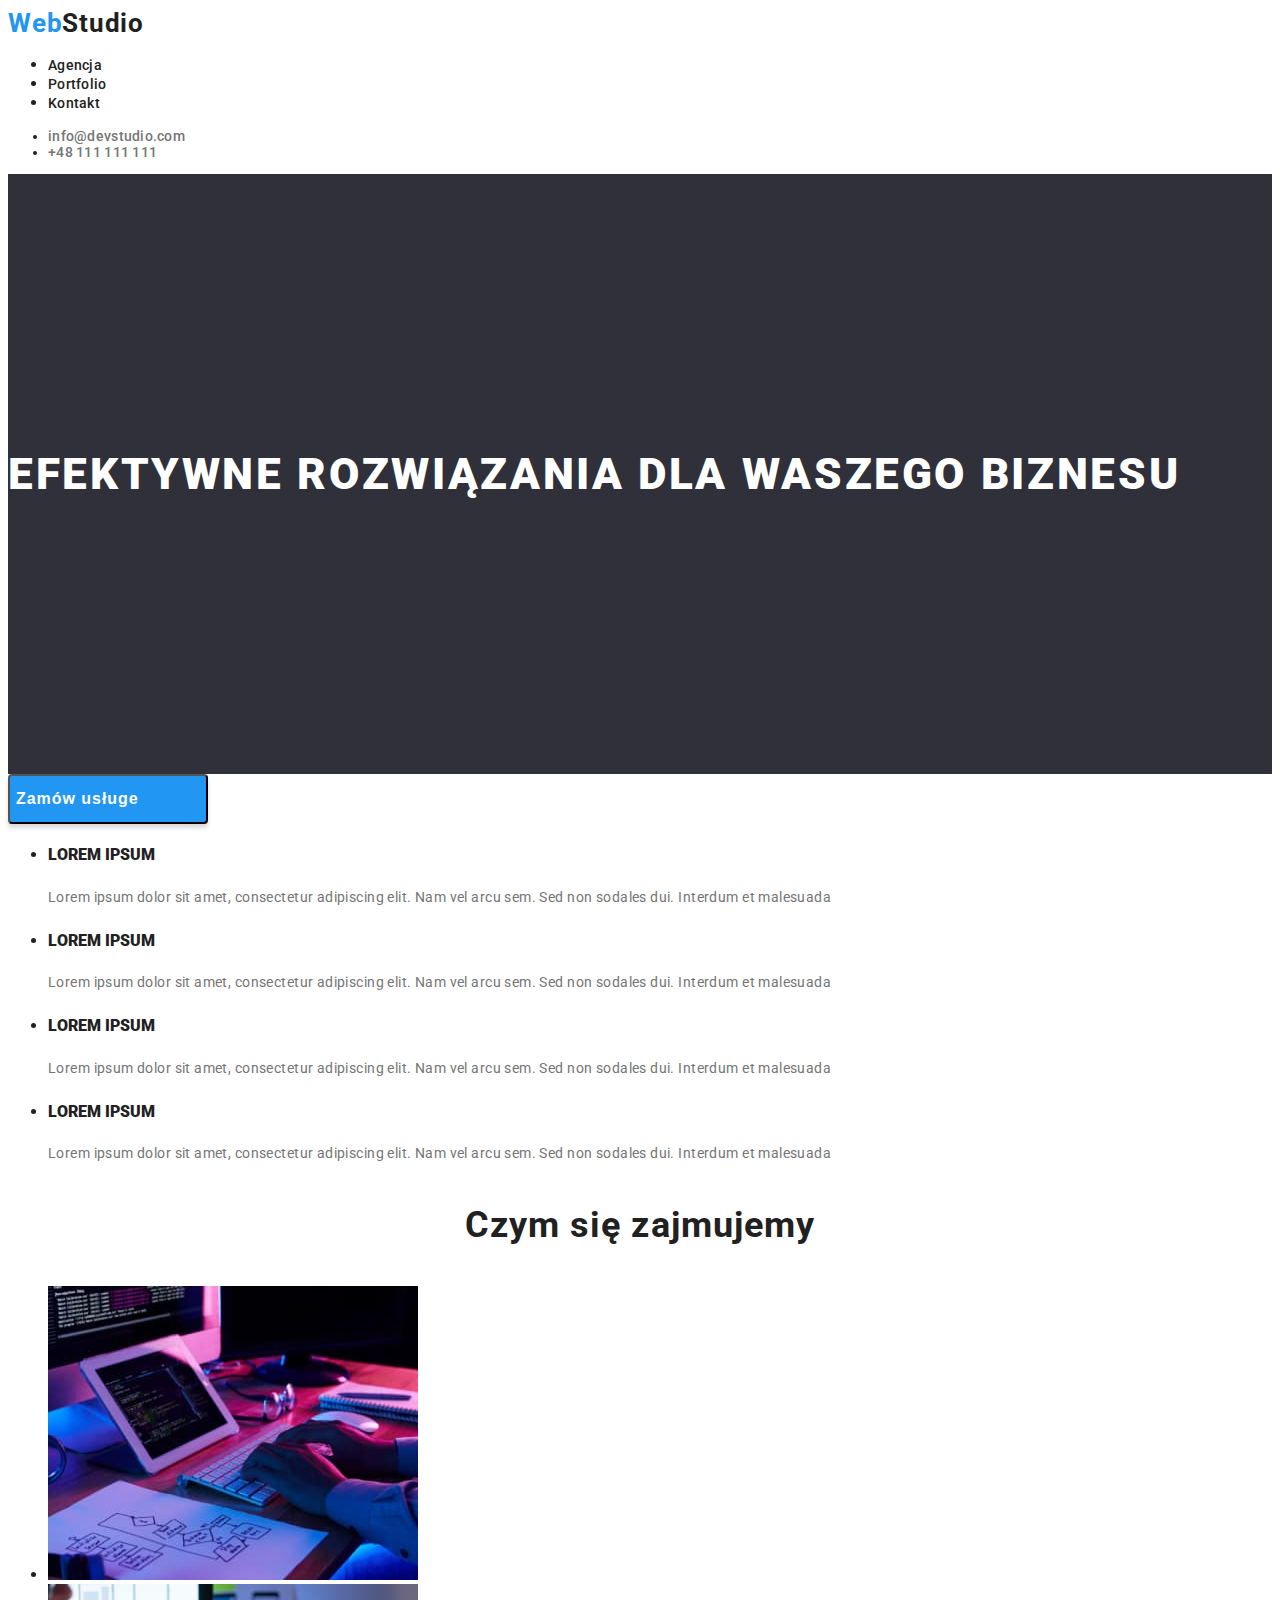
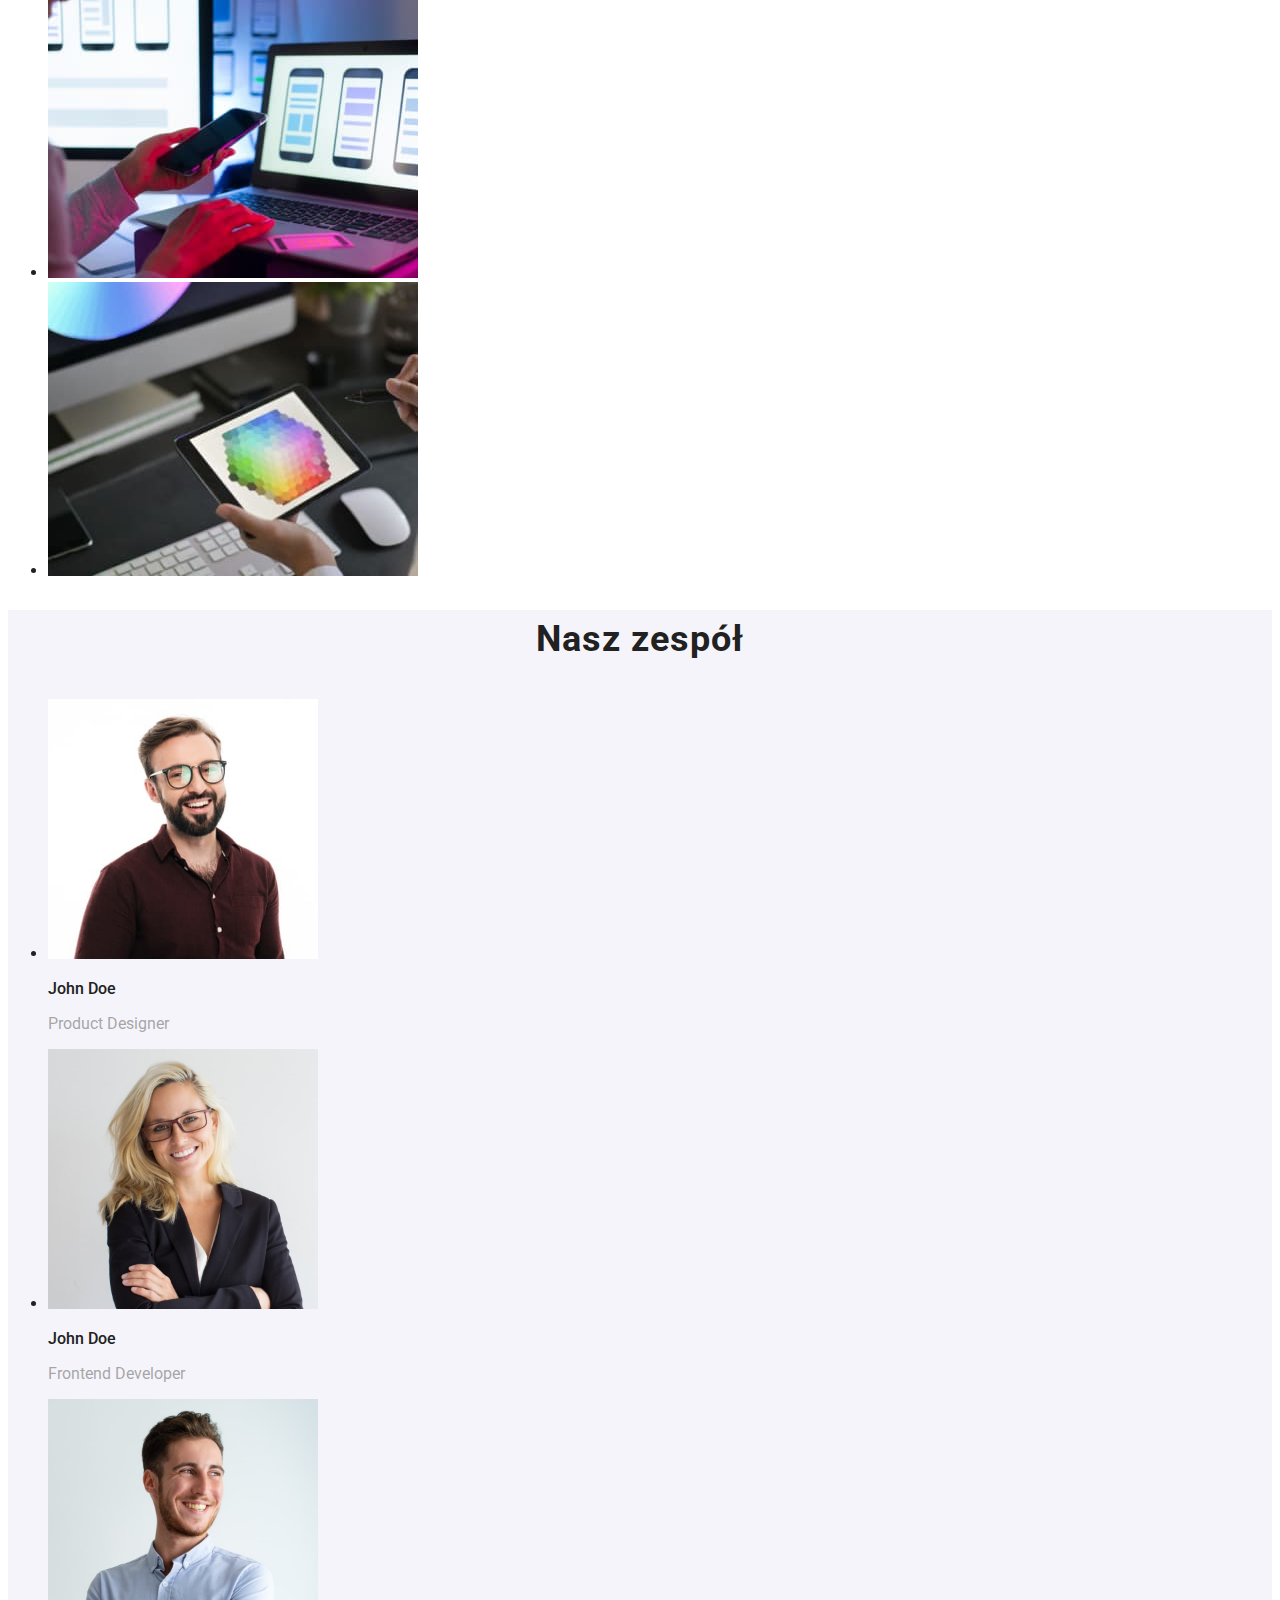
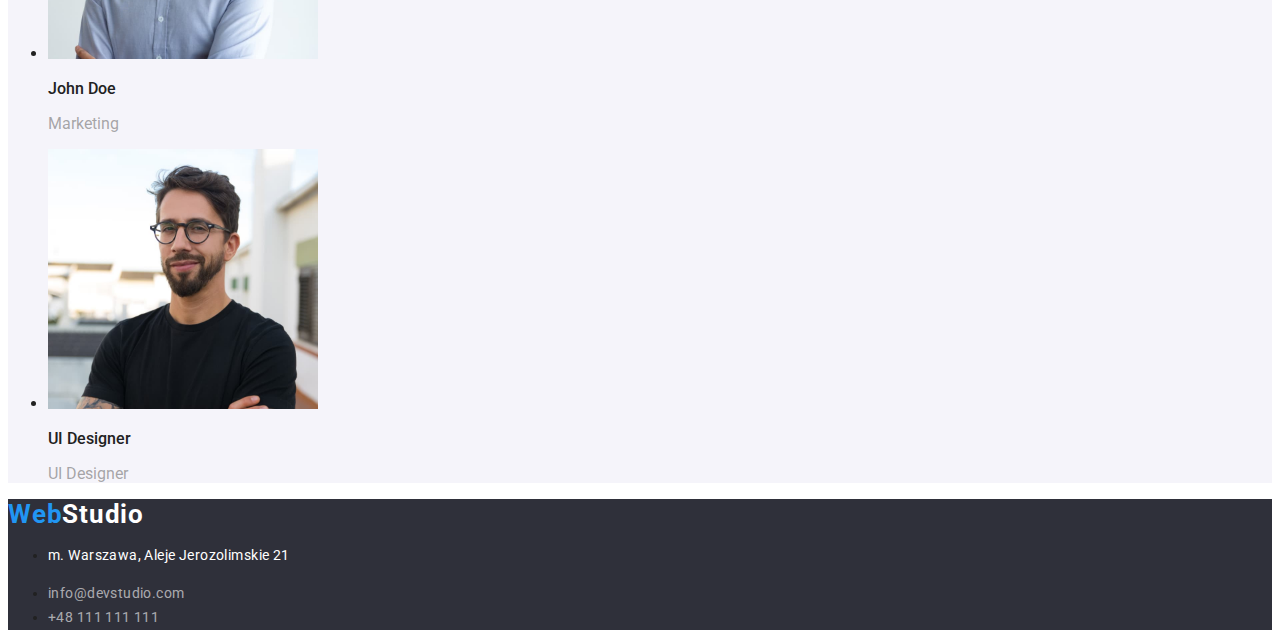
==== commit d07437e5: "finished" ====
--- a/index.html
+++ b/index.html
@@ -100,7 +100,7 @@
         <h2 class="secondary-header">Nasz zespół</h2>
         <ul class="staff-list">
             <li class="staff-list-item">
-                <img class="staff-list-img" src="images/image4.jpg" alt="John Doe, Product Designer" width="270" height="260">
+                <img class="staff-list-img4" src="images/image4.jpg" alt="John Doe, Product Designer" width="270" height="260">
                 <h3 class="third-header">John Doe</h3>
                 <p class="staff_p">Product Designer</p>
             </li>
@@ -124,7 +124,7 @@
     </main>
 
     <footer class="footer">
-        <a class="navigation-logo" href="index.html"><span class="navigation-logo-color">Web</span>Studio</a>
+        <a class="navigation-logo-footer" href="index.html"><span class="navigation-logo-color">Web</span>Studio</a>
       <address class="footer_address">
         <ul class="footer_list">
           <li class="footer_list_item"><p class="footer-address">m. Warszawa, Aleje Jerozolimskie 21</p></li>
--- a/css/style.css
+++ b/css/style.css
@@ -8,6 +8,10 @@
 body{
    font-family: var(--font-family); 
    color: var(--family-color);
+}
+
+a {
+    text-decoration: none;
 }
 
 /*================COMPONENTS================ */
@@ -25,6 +29,17 @@
     cursor: pointer;
 
     color: #FFFFFF;
+    position: flex;
+    width: 200px;
+    height: 50px;
+    left: 700px;
+    top: 430px;
+
+background: #2196F3;
+box-shadow: 0px 4px 4px rgba(0, 0, 0, 0.15);
+border-radius: 4px;
+
+
 }
 
 .secondary-header{
@@ -43,18 +58,20 @@
 
 /*================HEADER================ */
 
-.navigation-logo {  
-    font-family: var(--secondary-font); 
+.navigation-logo,
+.navigation-logo-footer {     
     font-style: normal;
     font-weight: bold;
     font-size: 26px;
     line-height: 1.192;    
     /* identical to box height */
     letter-spacing: 0.03em; 
-    color:#212121; 
-    
-    
-}
+    
+}
+.navigation-logo{
+  color: var(--family-color);    
+}
+
 .navigation-logo-color{
     color: var(--main-color);
 }
@@ -67,7 +84,6 @@
     letter-spacing: 0.02em;  
     color:#212121 
 }
-
 
 
 .navigation-list-link:hover,
@@ -106,8 +122,19 @@
 text-align: center;
 letter-spacing: 0.06em;
 text-transform: uppercase;
-
-/* color: #FFFFFF; */
+color: #FFFFFF;
+}
+
+.button{
+
+  height: 37.5rem;
+  display: flex;
+  align-items: center;
+  background: #2F303A;
+}
+
+
+
 }
 /*================END BUTTON================ */
 
@@ -130,6 +157,7 @@
     /* or 171% */
     letter-spacing: 0.03em;
     color: #757575;
+    
 }
 
 /*================END NASZE ATUTY================ */
@@ -143,6 +171,11 @@
     line-height: 1.187;
 
 }
+.staff{
+   background: #F5F4FA;
+}
+    
+
 
 .staff_p{   
     font-style: normal;
@@ -151,10 +184,14 @@
     line-height: 1.187;
 
     color: rgba(117, 117, 117, 0.63);
+    
 }
 /*================END STAFF================ */
 
 /*================FOOTER================ */
+.footer{
+    background: #2F303A;
+}
 .footer_list{    
     font-style: normal;
     font-weight: normal;
@@ -166,7 +203,7 @@
 }
 .footer-address{
     color: #FFFFFF;
-} */
+} 
  .footer-mail,
 .footer-phone-number{
 color: rgba(255, 255, 255, 0.6);
@@ -175,9 +212,10 @@
 /*================END FOOTER================ */
 
 /*================PORTFOLIO================ */
-.navigation-list-link-portfolio{
-    color: var(--main-color);
-}
+.navigation-logo-footer{
+  color: #FFFFFF;  
+}
+
 
 .third-header-project{    
     font-style: normal;
